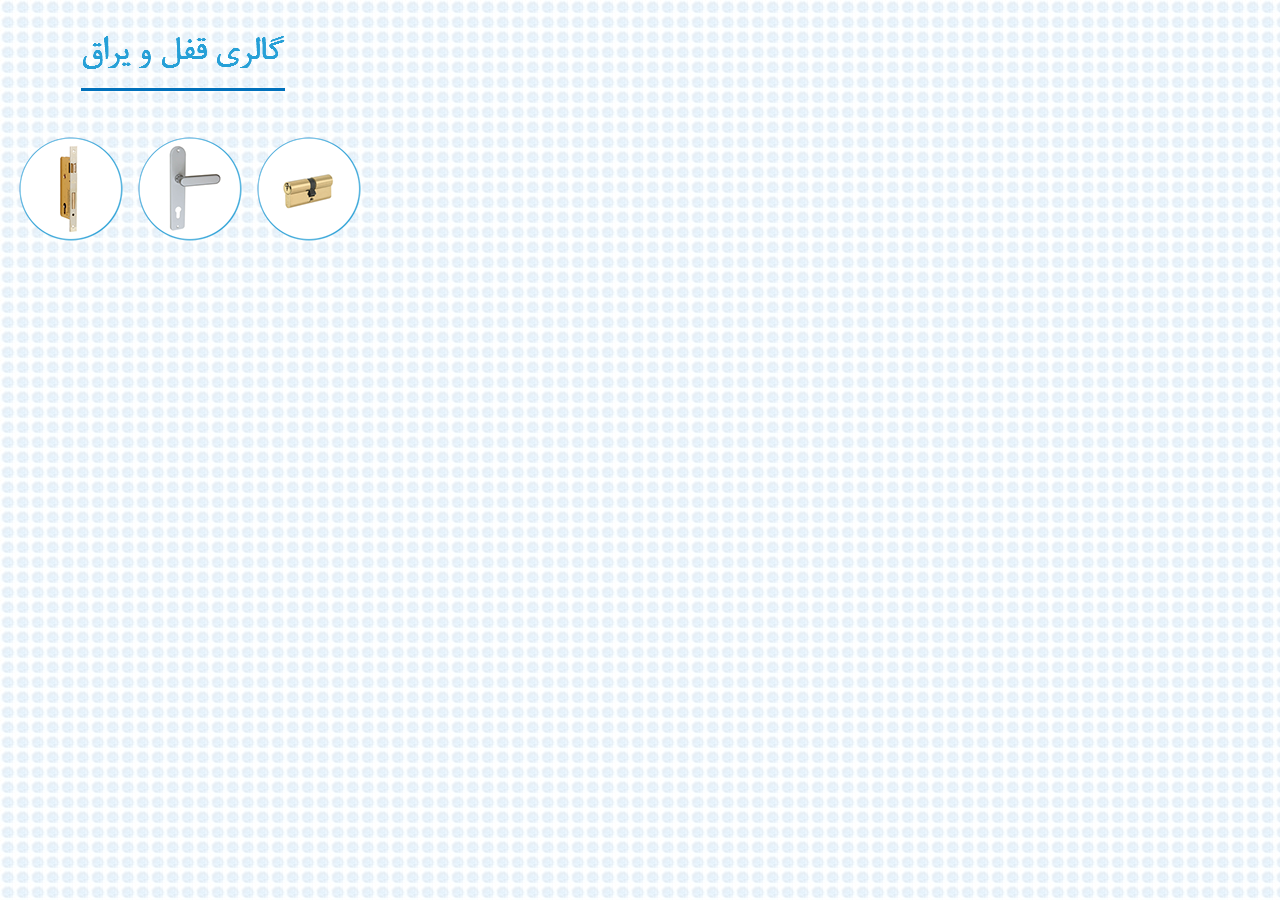
==== phone/index.html @ 7b091e45 "simple" ====
<!DOCTYPE html>
<html class="nojs html css_verticalspacer" lang="en-GB">
 <head>

  <meta http-equiv="Content-type" content="text/html;charset=UTF-8"/>
  <meta name="generator" content="2017.1.0.379"/>
  <meta name="viewport" content="width=device-width, initial-scale=1.0"/>
  
  <script type="text/javascript">
   // Update the 'nojs'/'js' class on the html node
document.documentElement.className = document.documentElement.className.replace(/\bnojs\b/g, 'js');

// Check that all required assets are uploaded and up-to-date
if(typeof Muse == "undefined") window.Muse = {}; window.Muse.assets = {"required":["museutils.js", "museconfig.js", "jquery.musepolyfill.bgsize.js", "jquery.watch.js", "require.js", "index.css"], "outOfDate":[]};
</script>
  
  <link rel="canonical" href="http://jkeyvan.github.io/index.html"/>
  <title>Home</title>
  <!-- CSS -->
  <link rel="stylesheet" type="text/css" href="../css/site_global.css?crc=444006867"/>
  <link rel="stylesheet" type="text/css" href="css/index.css?crc=289828819" id="pagesheet"/>
   </head>
 <body>

  <div class="clearfix borderbox" id="page"><!-- group -->
   <div class="museBGSize grpelem" id="u342"><!-- simple frame -->
    <div class="fluid_height_spacer"></div>
   </div>
   <img class="grpelem" id="u345-4" alt="گالری قفل و یراق" src="../images/u345-4.png?crc=4167421952" data-image-width="207"/><!-- rasterized frame -->
   <div class="clearfix grpelem" id="pu346"><!-- column -->
    <div class="colelem" id="u346"><!-- simple frame -->
     <div class="fluid_height_spacer"></div>
    </div>
    <div class="clearfix colelem" id="pu343"><!-- group -->
     <div class="museBGSize grpelem" id="u343"><!-- simple frame -->
      <div class="fluid_height_spacer"></div>
     </div>
     <div class="museBGSize grpelem" id="u344"><!-- simple frame -->
      <div class="fluid_height_spacer"></div>
     </div>
    </div>
   </div>
   <div class="verticalspacer" data-offset-top="357" data-content-above-spacer="240" data-content-below-spacer="212" data-sizePolicy="fixed" data-pintopage="page_fixedLeft"></div>
  </div>
  <div class="preload_images">
   <img class="preload" src="../images/ghofl3-u342-r-fr.png?crc=18023293" alt=""/>
   <img class="preload" src="../images/dast2-u343-r-fr.png?crc=3884958562" alt=""/>
   <img class="preload" src="../images/topi1-u344-r-fr.png?crc=515053294" alt=""/>
  </div>
  <!-- Other scripts -->
  <script type="text/javascript">
   // Decide weather to suppress missing file error or not based on preference setting
var suppressMissingFileError = false
</script>
  <script type="text/javascript">
   window.Muse.assets.check=function(d){if(!window.Muse.assets.checked){window.Muse.assets.checked=!0;var b={},c=function(a,b){if(window.getComputedStyle){var c=window.getComputedStyle(a,null);return c&&c.getPropertyValue(b)||c&&c[b]||""}if(document.documentElement.currentStyle)return(c=a.currentStyle)&&c[b]||a.style&&a.style[b]||"";return""},a=function(a){if(a.match(/^rgb/))return a=a.replace(/\s+/g,"").match(/([\d\,]+)/gi)[0].split(","),(parseInt(a[0])<<16)+(parseInt(a[1])<<8)+parseInt(a[2]);if(a.match(/^\#/))return parseInt(a.substr(1),
16);return 0},g=function(g){for(var f=document.getElementsByTagName("link"),h=0;h<f.length;h++)if("text/css"==f[h].type){var i=(f[h].href||"").match(/\/?css\/([\w\-]+\.css)\?crc=(\d+)/);if(!i||!i[1]||!i[2])break;b[i[1]]=i[2]}f=document.createElement("div");f.className="version";f.style.cssText="display:none; width:1px; height:1px;";document.getElementsByTagName("body")[0].appendChild(f);for(h=0;h<Muse.assets.required.length;){var i=Muse.assets.required[h],l=i.match(/([\w\-\.]+)\.(\w+)$/),k=l&&l[1]?
l[1]:null,l=l&&l[2]?l[2]:null;switch(l.toLowerCase()){case "css":k=k.replace(/\W/gi,"_").replace(/^([^a-z])/gi,"_$1");f.className+=" "+k;k=a(c(f,"color"));l=a(c(f,"backgroundColor"));k!=0||l!=0?(Muse.assets.required.splice(h,1),"undefined"!=typeof b[i]&&(k!=b[i]>>>24||l!=(b[i]&16777215))&&Muse.assets.outOfDate.push(i)):h++;f.className="version";break;case "js":h++;break;default:throw Error("Unsupported file type: "+l);}}d?d().jquery!="1.8.3"&&Muse.assets.outOfDate.push("jquery-1.8.3.min.js"):Muse.assets.required.push("jquery-1.8.3.min.js");
f.parentNode.removeChild(f);if(Muse.assets.outOfDate.length||Muse.assets.required.length)f="Some files on the server may be missing or incorrect. Clear browser cache and try again. If the problem persists please contact website author.",g&&Muse.assets.outOfDate.length&&(f+="\nOut of date: "+Muse.assets.outOfDate.join(",")),g&&Muse.assets.required.length&&(f+="\nMissing: "+Muse.assets.required.join(",")),suppressMissingFileError?(f+="\nUse SuppressMissingFileError key in AppPrefs.xml to show missing file error pop up.",console.log(f)):alert(f)};location&&location.search&&location.search.match&&location.search.match(/muse_debug/gi)?
setTimeout(function(){g(!0)},5E3):g()}};
var muse_init=function(){require.config({baseUrl:"../"});require(["jquery","museutils","whatinput","jquery.musepolyfill.bgsize","jquery.watch"],function(d){var $ = d;$(document).ready(function(){try{
window.Muse.assets.check($);/* body */
Muse.Utils.transformMarkupToFixBrowserProblemsPreInit();/* body */
Muse.Utils.prepHyperlinks(true);/* body */
Muse.Utils.makeButtonsVisibleAfterSettingMinWidth();/* body */
Muse.Utils.fullPage('#page');/* 100% height page */
Muse.Utils.showWidgetsWhenReady();/* body */
Muse.Utils.transformMarkupToFixBrowserProblems();/* body */
}catch(b){if(b&&"function"==typeof b.notify?b.notify():Muse.Assert.fail("Error calling selector function: "+b),false)throw b;}})})};

</script>
  <!-- RequireJS script -->
  <script src="../scripts/require.js?crc=3861931657" type="text/javascript" async data-main="../scripts/museconfig.js?crc=144853533" onload="if (requirejs) requirejs.onError = function(requireType, requireModule) { if (requireType && requireType.toString && requireType.toString().indexOf && 0 <= requireType.toString().indexOf('#scripterror')) window.Muse.assets.check(); }" onerror="window.Muse.assets.check();"></script>
   </body>
</html>
---- css/site_global.css ----
html{min-height:100%;min-width:100%;-ms-text-size-adjust:none;}body,div,dl,dt,dd,ul,ol,li,nav,h1,h2,h3,h4,h5,h6,pre,code,form,fieldset,legend,input,button,textarea,p,blockquote,th,td,a{margin:0px;padding:0px;border-width:0px;border-style:solid;border-color:transparent;-webkit-transform-origin:left top;-ms-transform-origin:left top;-o-transform-origin:left top;transform-origin:left top;background-repeat:no-repeat;}button.submit-btn{-moz-box-sizing:content-box;-webkit-box-sizing:content-box;box-sizing:content-box;}.transition{-webkit-transition-property:background-image,background-position,background-color,border-color,border-radius,color,font-size,font-style,font-weight,letter-spacing,line-height,text-align,box-shadow,text-shadow,opacity;transition-property:background-image,background-position,background-color,border-color,border-radius,color,font-size,font-style,font-weight,letter-spacing,line-height,text-align,box-shadow,text-shadow,opacity;}.transition *{-webkit-transition:inherit;transition:inherit;}table{border-collapse:collapse;border-spacing:0px;}fieldset,img{border:0px;border-style:solid;-webkit-transform-origin:left top;-ms-transform-origin:left top;-o-transform-origin:left top;transform-origin:left top;}address,caption,cite,code,dfn,em,strong,th,var,optgroup{font-style:inherit;font-weight:inherit;}del,ins{text-decoration:none;}li{list-style:none;}caption,th{text-align:left;}h1,h2,h3,h4,h5,h6{font-size:100%;font-weight:inherit;}input,button,textarea,select,optgroup,option{font-family:inherit;font-size:inherit;font-style:inherit;font-weight:inherit;}.form-grp input,.form-grp textarea{-webkit-appearance:none;-webkit-border-radius:0;}body{font-family:Arial, Helvetica Neue, Helvetica, sans-serif;text-align:left;font-size:14px;line-height:17px;word-wrap:break-word;text-rendering:optimizeLegibility;-moz-font-feature-settings:'liga';-ms-font-feature-settings:'liga';-webkit-font-feature-settings:'liga';font-feature-settings:'liga';}a:link{color:#0000FF;text-decoration:underline;}a:visited{color:#800080;text-decoration:underline;}a:hover{color:#0000FF;text-decoration:underline;}a:active{color:#EE0000;text-decoration:underline;}a.nontext{color:black;text-decoration:none;font-style:normal;font-weight:normal;}.normal_text{color:#000000;direction:ltr;font-family:Arial, Helvetica Neue, Helvetica, sans-serif;font-size:14px;font-style:normal;font-weight:normal;letter-spacing:0px;line-height:17px;text-align:left;text-decoration:none;text-indent:0px;text-transform:none;vertical-align:0px;padding:0px;}.list0 li:before{position:absolute;right:100%;letter-spacing:0px;text-decoration:none;font-weight:normal;font-style:normal;}.rtl-list li:before{right:auto;left:100%;}.nls-None > li:before,.nls-None .list3 > li:before,.nls-None .list6 > li:before{margin-right:6px;content:'•';}.nls-None .list1 > li:before,.nls-None .list4 > li:before,.nls-None .list7 > li:before{margin-right:6px;content:'○';}.nls-None,.nls-None .list1,.nls-None .list2,.nls-None .list3,.nls-None .list4,.nls-None .list5,.nls-None .list6,.nls-None .list7,.nls-None .list8{padding-left:34px;}.nls-None.rtl-list,.nls-None .list1.rtl-list,.nls-None .list2.rtl-list,.nls-None .list3.rtl-list,.nls-None .list4.rtl-list,.nls-None .list5.rtl-list,.nls-None .list6.rtl-list,.nls-None .list7.rtl-list,.nls-None .list8.rtl-list{padding-left:0px;padding-right:34px;}.nls-None .list2 > li:before,.nls-None .list5 > li:before,.nls-None .list8 > li:before{margin-right:6px;content:'-';}.nls-None.rtl-list > li:before,.nls-None .list1.rtl-list > li:before,.nls-None .list2.rtl-list > li:before,.nls-None .list3.rtl-list > li:before,.nls-None .list4.rtl-list > li:before,.nls-None .list5.rtl-list > li:before,.nls-None .list6.rtl-list > li:before,.nls-None .list7.rtl-list > li:before,.nls-None .list8.rtl-list > li:before{margin-right:0px;margin-left:6px;}.TabbedPanelsTab{white-space:nowrap;}.MenuBar .MenuBarView,.MenuBar .SubMenuView{display:block;list-style:none;}.MenuBar .SubMenu{display:none;position:absolute;}.NoWrap{white-space:nowrap;word-wrap:normal;}.rootelem{margin-left:auto;margin-right:auto;}.colelem{display:inline;float:left;clear:both;}.clearfix:after{content:"\0020";visibility:hidden;display:block;height:0px;clear:both;}*:first-child+html .clearfix{zoom:1;}.clip_frame{overflow:hidden;}.popup_anchor{position:relative;width:0px;height:0px;}.allow_click_through *{pointer-events:auto;}.popup_element{z-index:100000;}.svg{display:block;vertical-align:top;}span.wrap{content:'';clear:left;display:block;}span.actAsInlineDiv{display:inline-block;}.position_content,.excludeFromNormalFlow{float:left;}.preload_images{position:absolute;overflow:hidden;left:-9999px;top:-9999px;height:1px;width:1px;}.preload{height:1px;width:1px;}.animateStates{-webkit-transition:0.3s ease-in-out;-moz-transition:0.3s ease-in-out;-o-transition:0.3s ease-in-out;transition:0.3s ease-in-out;}[data-whatinput="mouse"] *:focus,[data-whatinput="touch"] *:focus,input:focus,textarea:focus{outline:none;}textarea{resize:none;overflow:auto;}.allow_click_through,.fld-prompt{pointer-events:none;}.wrapped-input{position:absolute;top:0px;left:0px;background:transparent;border:none;}.submit-btn{z-index:50000;cursor:pointer;}.anchor_item{width:22px;height:18px;}.MenuBar .SubMenuVisible,.MenuBarVertical .SubMenuVisible,.MenuBar .SubMenu .SubMenuVisible,.popup_element.Active,span.actAsPara,.actAsDiv,a.nonblock.nontext,img.block{display:block;}.widget_invisible,.js .invi,.js .mse_pre_init{visibility:hidden;}.ose_ei{visibility:hidden;z-index:0;}.no_vert_scroll{overflow-y:hidden;}.always_vert_scroll{overflow-y:scroll;}.always_horz_scroll{overflow-x:scroll;}.fullscreen{overflow:hidden;left:0px;top:0px;position:fixed;height:100%;width:100%;-moz-box-sizing:border-box;-webkit-box-sizing:border-box;-ms-box-sizing:border-box;box-sizing:border-box;}.fullwidth{position:absolute;}.borderbox{-moz-box-sizing:border-box;-webkit-box-sizing:border-box;-ms-box-sizing:border-box;box-sizing:border-box;}.scroll_wrapper{position:absolute;overflow:auto;left:0px;right:0px;top:0px;bottom:0px;padding-top:0px;padding-bottom:0px;margin-top:0px;margin-bottom:0px;}.browser_width > *{position:absolute;left:0px;right:0px;}.grpelem,.accordion_wrapper{display:inline;float:left;}.fld-checkbox input[type=checkbox],.fld-radiobutton input[type=radio]{position:absolute;overflow:hidden;clip:rect(0px, 0px, 0px, 0px);height:1px;width:1px;margin:-1px;padding:0px;border:0px;}.fld-checkbox input[type=checkbox] + label,.fld-radiobutton input[type=radio] + label{display:inline-block;background-repeat:no-repeat;cursor:pointer;float:left;width:100%;height:100%;}.pointer_cursor,.fld-recaptcha-mode,.fld-recaptcha-refresh,.fld-recaptcha-help{cursor:pointer;}p,h1,h2,h3,h4,h5,h6,ol,ul,span.actAsPara{max-height:1000000px;}.superscript{vertical-align:super;font-size:66%;line-height:0px;}.subscript{vertical-align:sub;font-size:66%;line-height:0px;}.horizontalSlideShow{-ms-touch-action:pan-y;touch-action:pan-y;}.verticalSlideShow{-ms-touch-action:pan-x;touch-action:pan-x;}.colelem100,.verticalspacer{clear:both;}.list0 li,.MenuBar .MenuItemContainer,.SlideShowContentPanel .fullscreen img,.css_verticalspacer .verticalspacer{position:relative;}.popup_element.Inactive,.js .disn,.js .an_invi,.hidden,.breakpoint{display:none;}#muse_css_mq{position:absolute;display:none;background-color:#FFFFFE;}.fluid_height_spacer{width:0.01px;}.muse_check_css{display:none;position:fixed;}@media screen and (-webkit-min-device-pixel-ratio:0){body{text-rendering:auto;}}
---- phone/css/index.css ----
.version.index{color:#000011;background-color:#466FD3;}#muse_css_mq{background-color:#FFFFFF;}#page{z-index:1;min-height:499px;background-image:none;border-width:0px;border-color:#000000;background-color:transparent;padding-bottom:71px;width:100%;max-width:380px;}#u342{z-index:2;opacity:1;-ms-filter:"progid:DXImageTransform.Microsoft.Alpha(Opacity=100)";filter:alpha(opacity=100);position:relative;margin-right:-10000px;margin-top:137px;width:27.64%;left:5%;background:transparent url("../../images/ghofl3-u342-fr.png?crc=201289301") no-repeat left top;background-size:contain;}#u342:hover{opacity:1;-ms-filter:"progid:DXImageTransform.Microsoft.Alpha(Opacity=100)";filter:alpha(opacity=100);min-height:0px;width:27.64%;margin:137px -10000px 0px 0%;background:transparent url("../../images/ghofl3-u342-r-fr.png?crc=18023293") no-repeat left top;background-size:contain;}#u345-4{z-index:5;display:block;vertical-align:top;position:relative;margin-right:-10000px;margin-top:30px;width:54.48%;margin-left:22.77%;left:-7px;}#pu346{z-index:9;margin-right:-10000px;margin-top:88px;width:73.69%;margin-left:21.32%;}#u346{z-index:9;background-color:#0071BC;position:relative;width:72.86%;}#u346 .fluid_height_spacer{padding-bottom:1.4705882352941175%;}#pu343{z-index:3;margin-top:46px;width:80%;margin-left:20.36%;}#u343{z-index:3;opacity:1;-ms-filter:"progid:DXImageTransform.Microsoft.Alpha(Opacity=100)";filter:alpha(opacity=100);position:relative;margin-right:-10000px;width:46.88%;background:transparent url("../../images/dast2-u343-fr.png?crc=527805416") no-repeat left top;background-size:contain;}#u343:hover{opacity:1;-ms-filter:"progid:DXImageTransform.Microsoft.Alpha(Opacity=100)";filter:alpha(opacity=100);min-height:0px;width:46.88%;margin:0px -10000px 0px 0%;background:transparent url("../../images/dast2-u343-r-fr.png?crc=3884958562") no-repeat left top;background-size:contain;}#u344{z-index:4;opacity:1;-ms-filter:"progid:DXImageTransform.Microsoft.Alpha(Opacity=100)";filter:alpha(opacity=100);position:relative;margin-right:-10000px;width:46.88%;left:53.13%;background:transparent url("../../images/topi1-u344-fr.png?crc=4119407395") no-repeat left top;background-size:contain;}#u344:hover{opacity:1;-ms-filter:"progid:DXImageTransform.Microsoft.Alpha(Opacity=100)";filter:alpha(opacity=100);min-height:0px;width:46.88%;margin:0px -10000px 0px 0%;background:transparent url("../../images/topi1-u344-r-fr.png?crc=515053294") no-repeat left top;background-size:contain;}#u342 .fluid_height_spacer,#u343 .fluid_height_spacer,#u344 .fluid_height_spacer{padding-bottom:99.04761904761905%;}.css_verticalspacer .verticalspacer{height:calc(100vh - 452px);}.html{background:#FFFFFF url("../../images/15.jpg?crc=466580777") repeat left top scroll;}body{position:relative;min-width:320px;}
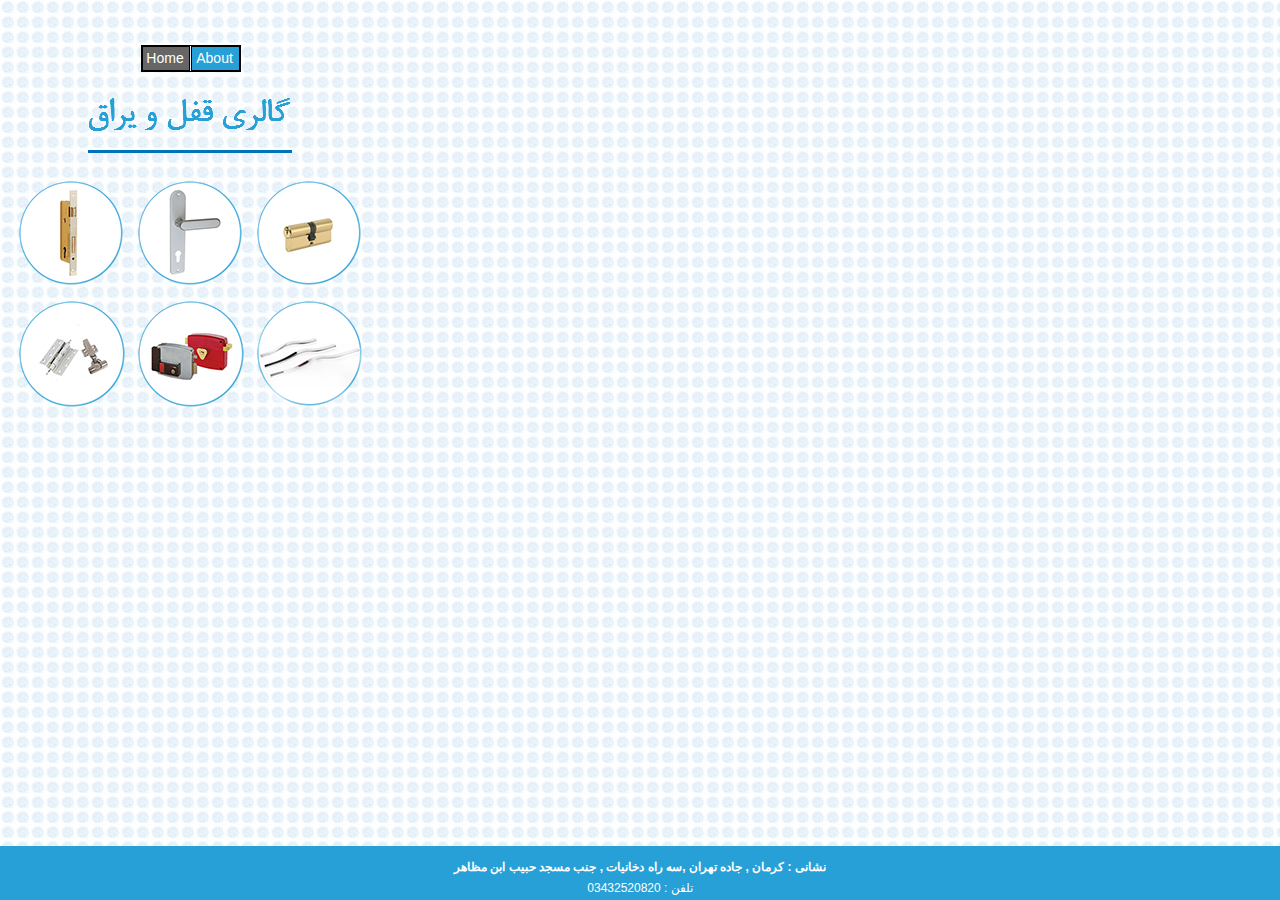
==== commit d43a52be: "with breakpoint" ====
--- a/phone/index.html
+++ b/phone/index.html
@@ -11,41 +11,83 @@
 document.documentElement.className = document.documentElement.className.replace(/\bnojs\b/g, 'js');
 
 // Check that all required assets are uploaded and up-to-date
-if(typeof Muse == "undefined") window.Muse = {}; window.Muse.assets = {"required":["museutils.js", "museconfig.js", "jquery.musepolyfill.bgsize.js", "jquery.watch.js", "require.js", "index.css"], "outOfDate":[]};
+if(typeof Muse == "undefined") window.Muse = {}; window.Muse.assets = {"required":["museutils.js", "museconfig.js", "jquery.musepolyfill.bgsize.js", "jquery.musemenu.js", "jquery.watch.js", "require.js", "index.css"], "outOfDate":[]};
 </script>
   
   <link rel="canonical" href="http://jkeyvan.github.io/index.html"/>
   <title>Home</title>
   <!-- CSS -->
   <link rel="stylesheet" type="text/css" href="../css/site_global.css?crc=444006867"/>
-  <link rel="stylesheet" type="text/css" href="css/index.css?crc=289828819" id="pagesheet"/>
+  <link rel="stylesheet" type="text/css" href="css/master_a-master.css?crc=3787226995"/>
+  <link rel="stylesheet" type="text/css" href="css/index.css?crc=87758288" id="pagesheet"/>
+  <!-- JS includes -->
+  <!--[if lt IE 9]>
+  <script src="../scripts/html5shiv.js?crc=4241844378" type="text/javascript"></script>
+  <![endif]-->
    </head>
  <body>
 
   <div class="clearfix borderbox" id="page"><!-- group -->
-   <div class="museBGSize grpelem" id="u342"><!-- simple frame -->
-    <div class="fluid_height_spacer"></div>
-   </div>
-   <img class="grpelem" id="u345-4" alt="گالری قفل و یراق" src="../images/u345-4.png?crc=4167421952" data-image-width="207"/><!-- rasterized frame -->
-   <div class="clearfix grpelem" id="pu346"><!-- column -->
-    <div class="colelem" id="u346"><!-- simple frame -->
-     <div class="fluid_height_spacer"></div>
-    </div>
-    <div class="clearfix colelem" id="pu343"><!-- group -->
-     <div class="museBGSize grpelem" id="u343"><!-- simple frame -->
+   <div class="clearfix grpelem" id="ppu342"><!-- group -->
+    <div class="clearfix grpelem" id="pu342"><!-- column -->
+     <div class="museBGSize colelem" id="u342"><!-- simple frame -->
       <div class="fluid_height_spacer"></div>
      </div>
-     <div class="museBGSize grpelem" id="u344"><!-- simple frame -->
+     <div class="museBGSize colelem" id="u1001"><!-- simple frame -->
       <div class="fluid_height_spacer"></div>
      </div>
     </div>
+    <div class="clearfix grpelem" id="pmenuu923"><!-- column -->
+     <nav class="MenuBar clearfix colelem" id="menuu923"><!-- horizontal box -->
+      <div class="MenuItemContainer clearfix grpelem" id="u924"><!-- vertical box -->
+       <a class="nonblock nontext MenuItem MenuItemWithSubMenu MuseMenuActive borderbox clearfix colelem" id="u927" href="index.html"><!-- horizontal box --><div class="MenuItemLabel NoWrap clearfix grpelem" id="u930-4" data-muse-temp-textContainer-sizePolicy="true" data-muse-temp-textContainer-pinning="true"><!-- content --><p>Home</p></div></a>
+      </div>
+      <div class="MenuItemContainer clearfix grpelem" id="u980"><!-- vertical box -->
+       <a class="nonblock nontext MenuItem MenuItemWithSubMenu borderbox clearfix colelem" id="u981" href="about.html"><!-- horizontal box --><div class="MenuItemLabel NoWrap clearfix grpelem" id="u983-4" data-muse-temp-textContainer-sizePolicy="true" data-muse-temp-textContainer-pinning="true"><!-- content --><p>About</p></div></a>
+      </div>
+     </nav>
+     <div class="colelem" id="u346"><!-- simple frame -->
+      <div class="fluid_height_spacer"></div>
+     </div>
+     <div class="clearfix colelem" id="pu343"><!-- group -->
+      <div class="museBGSize grpelem" id="u343"><!-- simple frame -->
+       <div class="fluid_height_spacer"></div>
+      </div>
+      <div class="museBGSize grpelem" id="u344"><!-- simple frame -->
+       <div class="fluid_height_spacer"></div>
+      </div>
+     </div>
+     <div class="clearfix colelem" id="pu1002"><!-- group -->
+      <div class="museBGSize grpelem" id="u1002"><!-- simple frame --></div>
+      <div class="museBGSize grpelem" id="u1145"><!-- simple frame --></div>
+     </div>
+    </div>
    </div>
-   <div class="verticalspacer" data-offset-top="357" data-content-above-spacer="240" data-content-below-spacer="212" data-sizePolicy="fixed" data-pintopage="page_fixedLeft"></div>
+   <img class="grpelem" id="u345-4" alt="گالری قفل و یراق" src="../images/u345-4.png?crc=4167421952" data-image-width="207"/><!-- rasterized frame -->
+   <div class="verticalspacer" data-offset-top="407" data-content-above-spacer="407" data-content-below-spacer="54" data-sizePolicy="fixed" data-pintopage="page_fixedLeft"></div>
+   <div class="clearfix grpelem" id="pu1013"><!-- group -->
+    <div class="browser_width grpelem" id="u1013-bw">
+     <div id="u1013"><!-- simple frame --></div>
+    </div>
+    <div class="browser_width grpelem" id="u1027-4-bw">
+     <div class="clearfix" id="u1027-4" data-muse-temp-textContainer-sizePolicy="true" data-muse-temp-textContainer-pinning="true"><!-- content -->
+      <p>نشانی : کرمان , جاده تهران ,سه راه دخانیات , جنب مسجد حبیب ابن مظاهر</p>
+     </div>
+    </div>
+    <div class="browser_width grpelem" id="u1028-4-bw">
+     <div class="clearfix" id="u1028-4" data-muse-temp-textContainer-sizePolicy="true" data-muse-temp-textContainer-pinning="true"><!-- content -->
+      <p>تلفن : 03432520820</p>
+     </div>
+    </div>
+   </div>
   </div>
   <div class="preload_images">
    <img class="preload" src="../images/ghofl3-u342-r-fr.png?crc=18023293" alt=""/>
+   <img class="preload" src="../images/lola2-u1001-r-fr.png?crc=233319087" alt=""/>
    <img class="preload" src="../images/dast2-u343-r-fr.png?crc=3884958562" alt=""/>
    <img class="preload" src="../images/topi1-u344-r-fr.png?crc=515053294" alt=""/>
+   <img class="preload" src="../images/hayati-u1002-r-fr.png?crc=3894334213" alt=""/>
+   <img class="preload" src="../images/cabinet2-u1145-r-fr.png?crc=7031672" alt=""/>
   </div>
   <!-- Other scripts -->
   <script type="text/javascript">
@@ -58,11 +100,14 @@
 l[1]:null,l=l&&l[2]?l[2]:null;switch(l.toLowerCase()){case "css":k=k.replace(/\W/gi,"_").replace(/^([^a-z])/gi,"_$1");f.className+=" "+k;k=a(c(f,"color"));l=a(c(f,"backgroundColor"));k!=0||l!=0?(Muse.assets.required.splice(h,1),"undefined"!=typeof b[i]&&(k!=b[i]>>>24||l!=(b[i]&16777215))&&Muse.assets.outOfDate.push(i)):h++;f.className="version";break;case "js":h++;break;default:throw Error("Unsupported file type: "+l);}}d?d().jquery!="1.8.3"&&Muse.assets.outOfDate.push("jquery-1.8.3.min.js"):Muse.assets.required.push("jquery-1.8.3.min.js");
 f.parentNode.removeChild(f);if(Muse.assets.outOfDate.length||Muse.assets.required.length)f="Some files on the server may be missing or incorrect. Clear browser cache and try again. If the problem persists please contact website author.",g&&Muse.assets.outOfDate.length&&(f+="\nOut of date: "+Muse.assets.outOfDate.join(",")),g&&Muse.assets.required.length&&(f+="\nMissing: "+Muse.assets.required.join(",")),suppressMissingFileError?(f+="\nUse SuppressMissingFileError key in AppPrefs.xml to show missing file error pop up.",console.log(f)):alert(f)};location&&location.search&&location.search.match&&location.search.match(/muse_debug/gi)?
 setTimeout(function(){g(!0)},5E3):g()}};
-var muse_init=function(){require.config({baseUrl:"../"});require(["jquery","museutils","whatinput","jquery.musepolyfill.bgsize","jquery.watch"],function(d){var $ = d;$(document).ready(function(){try{
+var muse_init=function(){require.config({baseUrl:"../"});require(["jquery","museutils","whatinput","jquery.musepolyfill.bgsize","jquery.musemenu","jquery.watch"],function(d){var $ = d;$(document).ready(function(){try{
 window.Muse.assets.check($);/* body */
 Muse.Utils.transformMarkupToFixBrowserProblemsPreInit();/* body */
 Muse.Utils.prepHyperlinks(true);/* body */
+Muse.Utils.resizeHeight('.browser_width');/* resize height */
+Muse.Utils.requestAnimationFrame(function() { $('body').addClass('initialized'); });/* mark body as initialized */
 Muse.Utils.makeButtonsVisibleAfterSettingMinWidth();/* body */
+Muse.Utils.initWidget('.MenuBar', ['#bp_infinity'], function(elem) { return $(elem).museMenu(); });/* unifiedNavBar */
 Muse.Utils.fullPage('#page');/* 100% height page */
 Muse.Utils.showWidgetsWhenReady();/* body */
 Muse.Utils.transformMarkupToFixBrowserProblems();/* body */
--- a/phone/css/master_a-master.css
+++ b/phone/css/master_a-master.css
@@ -0,0 +1 @@
+#menuu923{border-style:solid;border-width:1px;border-color:#000000;background-color:transparent;}#u927{border-style:solid;border-width:1px;border-color:#000000;background-color:#26A0D7;}#u927:hover{background-color:#999999;}#u927:active{background-color:#6B6B6B;}#u930-4{border-width:0px;border-color:transparent;background-color:transparent;text-align:center;color:#FFFFFF;font-family:Helvetica, Helvetica Neue, Arial, sans-serif;}#u924,#u980{background-color:transparent;}#u981{border-style:solid;border-width:1px;border-color:#000000;background-color:#26A0D7;}#u981:hover{background-color:#999999;}#u981:active{background-color:#6B6B6B;}#u927.MuseMenuActive,#u981.MuseMenuActive{background-color:#666666;}#u983-4{border-width:0px;border-color:transparent;background-color:transparent;text-align:center;color:#FFFFFF;font-family:Helvetica, Helvetica Neue, Arial, sans-serif;}#u927.MuseMenuActive #u930-4 p,#u981.MuseMenuActive #u983-4 p{font-family:Helvetica, Helvetica Neue, Arial, sans-serif;}.MenuItem{cursor:pointer;}#u1013{background-color:#26A0D7;}#u1027-4{background-color:transparent;line-height:14px;color:#FFFFFF;font-size:12px;text-align:center;font-weight:bold;}#u1028-4{background-color:transparent;line-height:14px;color:#FFFFFF;font-size:12px;text-align:center;}--- a/phone/css/index.css
+++ b/phone/css/index.css
@@ -1 +1 @@
-.version.index{color:#000011;background-color:#466FD3;}#muse_css_mq{background-color:#FFFFFF;}#page{z-index:1;min-height:499px;background-image:none;border-width:0px;border-color:#000000;background-color:transparent;padding-bottom:71px;width:100%;max-width:380px;}#u342{z-index:2;opacity:1;-ms-filter:"progid:DXImageTransform.Microsoft.Alpha(Opacity=100)";filter:alpha(opacity=100);position:relative;margin-right:-10000px;margin-top:137px;width:27.64%;left:5%;background:transparent url("../../images/ghofl3-u342-fr.png?crc=201289301") no-repeat left top;background-size:contain;}#u342:hover{opacity:1;-ms-filter:"progid:DXImageTransform.Microsoft.Alpha(Opacity=100)";filter:alpha(opacity=100);min-height:0px;width:27.64%;margin:137px -10000px 0px 0%;background:transparent url("../../images/ghofl3-u342-r-fr.png?crc=18023293") no-repeat left top;background-size:contain;}#u345-4{z-index:5;display:block;vertical-align:top;position:relative;margin-right:-10000px;margin-top:30px;width:54.48%;margin-left:22.77%;left:-7px;}#pu346{z-index:9;margin-right:-10000px;margin-top:88px;width:73.69%;margin-left:21.32%;}#u346{z-index:9;background-color:#0071BC;position:relative;width:72.86%;}#u346 .fluid_height_spacer{padding-bottom:1.4705882352941175%;}#pu343{z-index:3;margin-top:46px;width:80%;margin-left:20.36%;}#u343{z-index:3;opacity:1;-ms-filter:"progid:DXImageTransform.Microsoft.Alpha(Opacity=100)";filter:alpha(opacity=100);position:relative;margin-right:-10000px;width:46.88%;background:transparent url("../../images/dast2-u343-fr.png?crc=527805416") no-repeat left top;background-size:contain;}#u343:hover{opacity:1;-ms-filter:"progid:DXImageTransform.Microsoft.Alpha(Opacity=100)";filter:alpha(opacity=100);min-height:0px;width:46.88%;margin:0px -10000px 0px 0%;background:transparent url("../../images/dast2-u343-r-fr.png?crc=3884958562") no-repeat left top;background-size:contain;}#u344{z-index:4;opacity:1;-ms-filter:"progid:DXImageTransform.Microsoft.Alpha(Opacity=100)";filter:alpha(opacity=100);position:relative;margin-right:-10000px;width:46.88%;left:53.13%;background:transparent url("../../images/topi1-u344-fr.png?crc=4119407395") no-repeat left top;background-size:contain;}#u344:hover{opacity:1;-ms-filter:"progid:DXImageTransform.Microsoft.Alpha(Opacity=100)";filter:alpha(opacity=100);min-height:0px;width:46.88%;margin:0px -10000px 0px 0%;background:transparent url("../../images/topi1-u344-r-fr.png?crc=515053294") no-repeat left top;background-size:contain;}#u342 .fluid_height_spacer,#u343 .fluid_height_spacer,#u344 .fluid_height_spacer{padding-bottom:99.04761904761905%;}.css_verticalspacer .verticalspacer{height:calc(100vh - 452px);}.html{background:#FFFFFF url("../../images/15.jpg?crc=466580777") repeat left top scroll;}body{position:relative;min-width:320px;}+.version.index{color:#000005;background-color:#3B15D0;}#muse_css_mq{background-color:#FFFFFF;}#page{z-index:1;min-height:570px;background-image:none;border-width:0px;border-color:#000000;background-color:transparent;width:100%;max-width:380px;}#ppu342{z-index:0;margin-right:-10000px;margin-top:46px;width:90.27%;margin-left:5%;}#pu342{z-index:24;padding-bottom:0px;margin-right:-10000px;margin-top:135px;width:30.91%;}#u342{z-index:24;opacity:1;-ms-filter:"progid:DXImageTransform.Microsoft.Alpha(Opacity=100)";filter:alpha(opacity=100);position:relative;width:99.06%;background:transparent url("../../images/ghofl3-u342-fr.png?crc=201289301") no-repeat left top;background-size:contain;}#u342:hover{opacity:1;-ms-filter:"progid:DXImageTransform.Microsoft.Alpha(Opacity=100)";filter:alpha(opacity=100);min-height:0px;width:99.06%;margin:0px 0px 0px 0%;background:transparent url("../../images/ghofl3-u342-r-fr.png?crc=18023293") no-repeat left top;background-size:contain;}#u1001{z-index:32;opacity:1;-ms-filter:"progid:DXImageTransform.Microsoft.Alpha(Opacity=100)";filter:alpha(opacity=100);margin-top:16px;position:relative;width:100%;background:transparent url("../../images/lola2-u1001-fr.png?crc=4271685531") no-repeat left top;background-size:contain;}#u1001:hover{opacity:1;-ms-filter:"progid:DXImageTransform.Microsoft.Alpha(Opacity=100)";filter:alpha(opacity=100);min-height:0px;width:100%;margin:16px 0px 0px 0%;background:transparent url("../../images/lola2-u1001-r-fr.png?crc=233319087") no-repeat left top;background-size:contain;}#u1001 .fluid_height_spacer{padding-bottom:100%;}#pmenuu923{z-index:2;padding-bottom:0px;margin-right:-10000px;margin-top:-1px;width:79.89%;margin-left:20.12%;}#menuu923{z-index:2;position:relative;width:35.77%;margin-left:19.35%;}#u924{min-height:25px;position:relative;margin-right:-10000px;width:48.98%;}#u927{padding-bottom:6px;position:relative;width:100%;}#u927:hover{min-height:0px;width:100%;margin:0px 0px 0px 0%;}#u927:active{min-height:0px;width:100%;margin:0px 0px 0px 0%;}#u930-4{min-height:17px;position:relative;margin-right:-10000px;top:3px;width:91.67%;left:2.09%;}#u927:hover #u930-4{padding-top:0px;padding-bottom:0px;min-height:17px;width:91.67%;margin:0px -10000px 0px 0%;}#u927:active #u930-4{padding-top:0px;padding-bottom:0px;min-height:17px;width:91.67%;margin:0px -10000px 0px 0%;}#u927.MuseMenuActive #u930-4{padding-top:0px;padding-bottom:0px;min-height:17px;width:91.67%;margin:0px -10000px 0px 0%;}#u980{min-height:25px;position:relative;margin-right:-10000px;width:50%;left:50%;}#u981{padding-bottom:6px;position:relative;width:100%;}#u927.MuseMenuActive,#u981:hover{min-height:0px;width:100%;margin:0px 0px 0px 0%;}#u981:active{min-height:0px;width:100%;margin:0px 0px 0px 0%;}#u981.MuseMenuActive{min-height:0px;width:100%;margin:0px 0px 0px 0%;}#u983-4{min-height:17px;position:relative;margin-right:-10000px;top:3px;width:91.84%;left:2.05%;}#u981:hover #u983-4{padding-top:0px;padding-bottom:0px;min-height:17px;width:91.84%;margin:0px -10000px 0px 0%;}#u981:active #u983-4{padding-top:0px;padding-bottom:0px;min-height:17px;width:91.84%;margin:0px -10000px 0px 0%;}#u981.MuseMenuActive #u983-4{padding-top:0px;padding-bottom:0px;min-height:17px;width:91.84%;margin:0px -10000px 0px 0%;}#u346{z-index:31;background-color:#0071BC;margin-top:78px;position:relative;width:74.46%;}#u346 .fluid_height_spacer{padding-bottom:1.4705882352941175%;}#pu343{z-index:25;margin-top:28px;width:81.76%;margin-left:18.25%;}#u343{z-index:25;opacity:1;-ms-filter:"progid:DXImageTransform.Microsoft.Alpha(Opacity=100)";filter:alpha(opacity=100);position:relative;margin-right:-10000px;width:46.88%;background:transparent url("../../images/dast2-u343-fr.png?crc=527805416") no-repeat left top;background-size:contain;}#u343:hover{opacity:1;-ms-filter:"progid:DXImageTransform.Microsoft.Alpha(Opacity=100)";filter:alpha(opacity=100);min-height:0px;width:46.88%;margin:0px -10000px 0px 0%;background:transparent url("../../images/dast2-u343-r-fr.png?crc=3884958562") no-repeat left top;background-size:contain;}#u344{z-index:26;opacity:1;-ms-filter:"progid:DXImageTransform.Microsoft.Alpha(Opacity=100)";filter:alpha(opacity=100);position:relative;margin-right:-10000px;width:46.88%;left:53.13%;background:transparent url("../../images/topi1-u344-fr.png?crc=4119407395") no-repeat left top;background-size:contain;}#u344:hover{opacity:1;-ms-filter:"progid:DXImageTransform.Microsoft.Alpha(Opacity=100)";filter:alpha(opacity=100);min-height:0px;width:46.88%;margin:0px -10000px 0px 0%;background:transparent url("../../images/topi1-u344-r-fr.png?crc=515053294") no-repeat left top;background-size:contain;}#u342 .fluid_height_spacer,#u343 .fluid_height_spacer,#u344 .fluid_height_spacer{padding-bottom:99.04761904761905%;}#pu1002{z-index:33;margin-top:16px;width:81.76%;margin-left:18.25%;}#u1002{z-index:33;height:106px;opacity:1;-ms-filter:"progid:DXImageTransform.Microsoft.Alpha(Opacity=100)";filter:alpha(opacity=100);position:relative;margin-right:-10000px;width:47.33%;background:transparent url("../../images/hayati-u1002-fr.png?crc=10227821") no-repeat left top;background-size:contain;}#u1002:hover{opacity:1;-ms-filter:"progid:DXImageTransform.Microsoft.Alpha(Opacity=100)";filter:alpha(opacity=100);height:106px;min-height:0px;width:47.33%;margin:0px -10000px 0px 0%;background:transparent url("../../images/hayati-u1002-r-fr.png?crc=3894334213") no-repeat left top;background-size:contain;}#u1145{z-index:34;height:105px;opacity:1;-ms-filter:"progid:DXImageTransform.Microsoft.Alpha(Opacity=100)";filter:alpha(opacity=100);position:relative;margin-right:-10000px;width:46.88%;left:53.13%;background:transparent url("../../images/cabinet2-u1145-fr.png?crc=4158148600") no-repeat left top;background-size:contain;}#u1145:hover{opacity:1;-ms-filter:"progid:DXImageTransform.Microsoft.Alpha(Opacity=100)";filter:alpha(opacity=100);height:105px;min-height:0px;width:46.88%;margin:0px -10000px 0px 0%;background:transparent url("../../images/cabinet2-u1145-r-fr.png?crc=7031672") no-repeat left top;background-size:contain;}#u345-4{z-index:27;display:block;vertical-align:top;position:relative;margin-right:-10000px;margin-top:92px;width:54.48%;margin-left:22.77%;left:-1px;}.css_verticalspacer .verticalspacer{height:calc(100vh - 461px);}#pu1013{z-index:15;width:0.01px;margin-right:-10000px;}.js body{visibility:hidden;}.js body.initialized{visibility:visible;}#u1013,#u1013-bw{z-index:15;height:54px;}#u1027-4{z-index:16;min-height:21px;}#u1027-4-bw{z-index:16;min-height:21px;margin-top:14px;}#u1028-4{z-index:20;min-height:17px;}#u1028-4-bw{z-index:20;min-height:17px;margin-top:35px;}.html{background:#FFFFFF url("../../images/15.jpg?crc=466580777") repeat left top scroll;}body{position:relative;min-width:320px;}.verticalspacer{min-height:109px;}